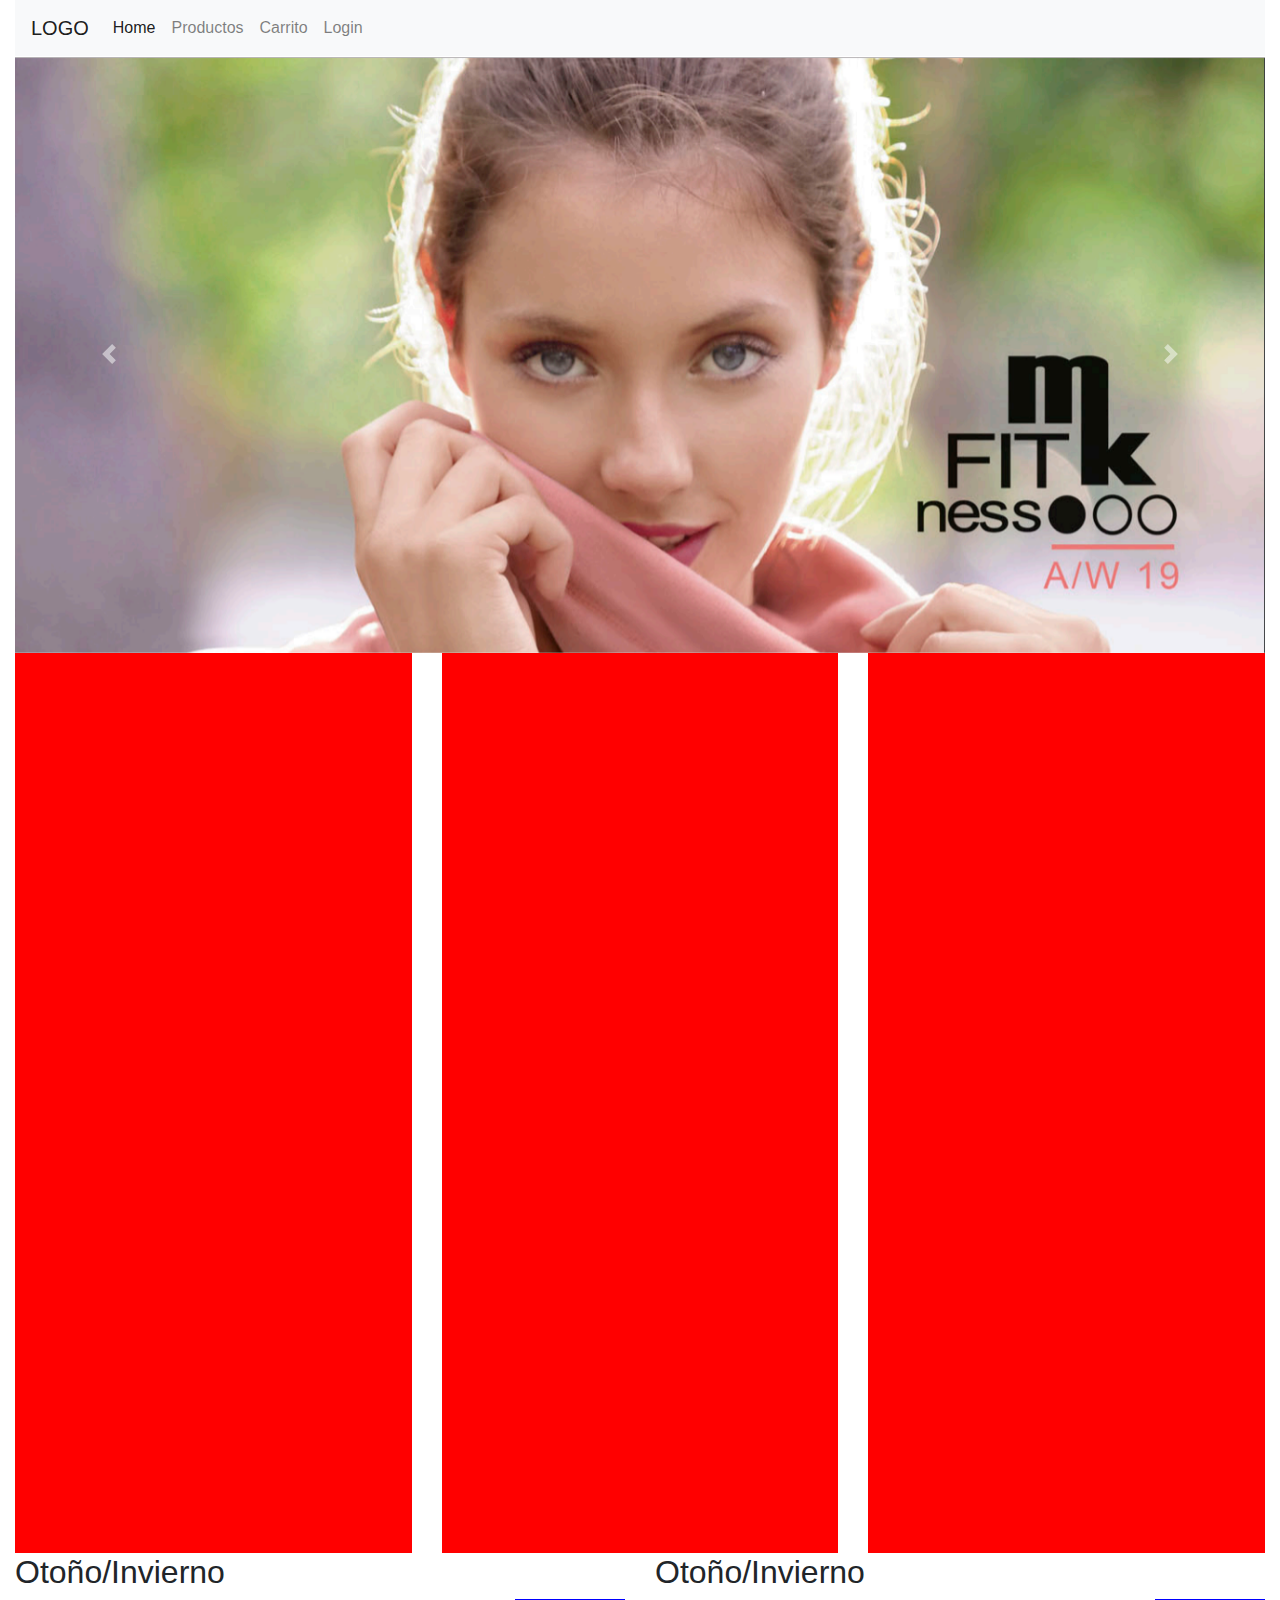
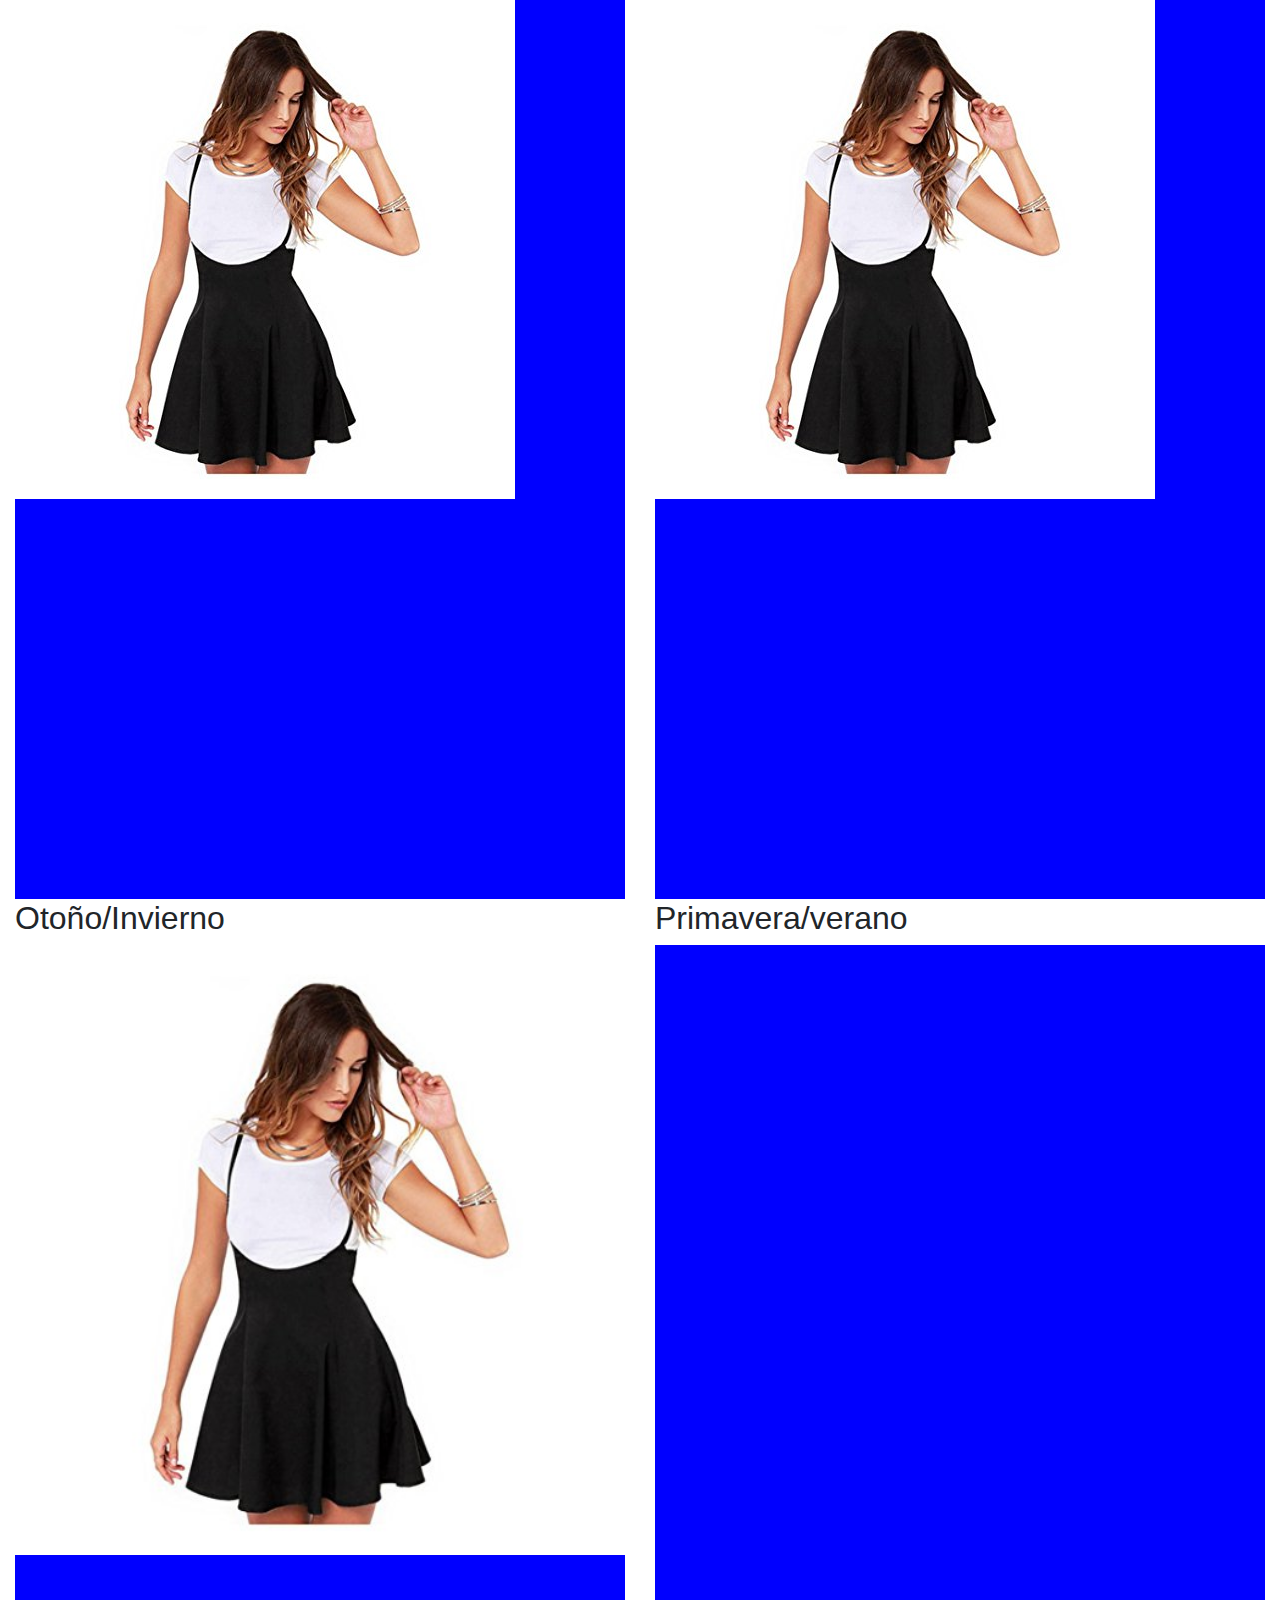
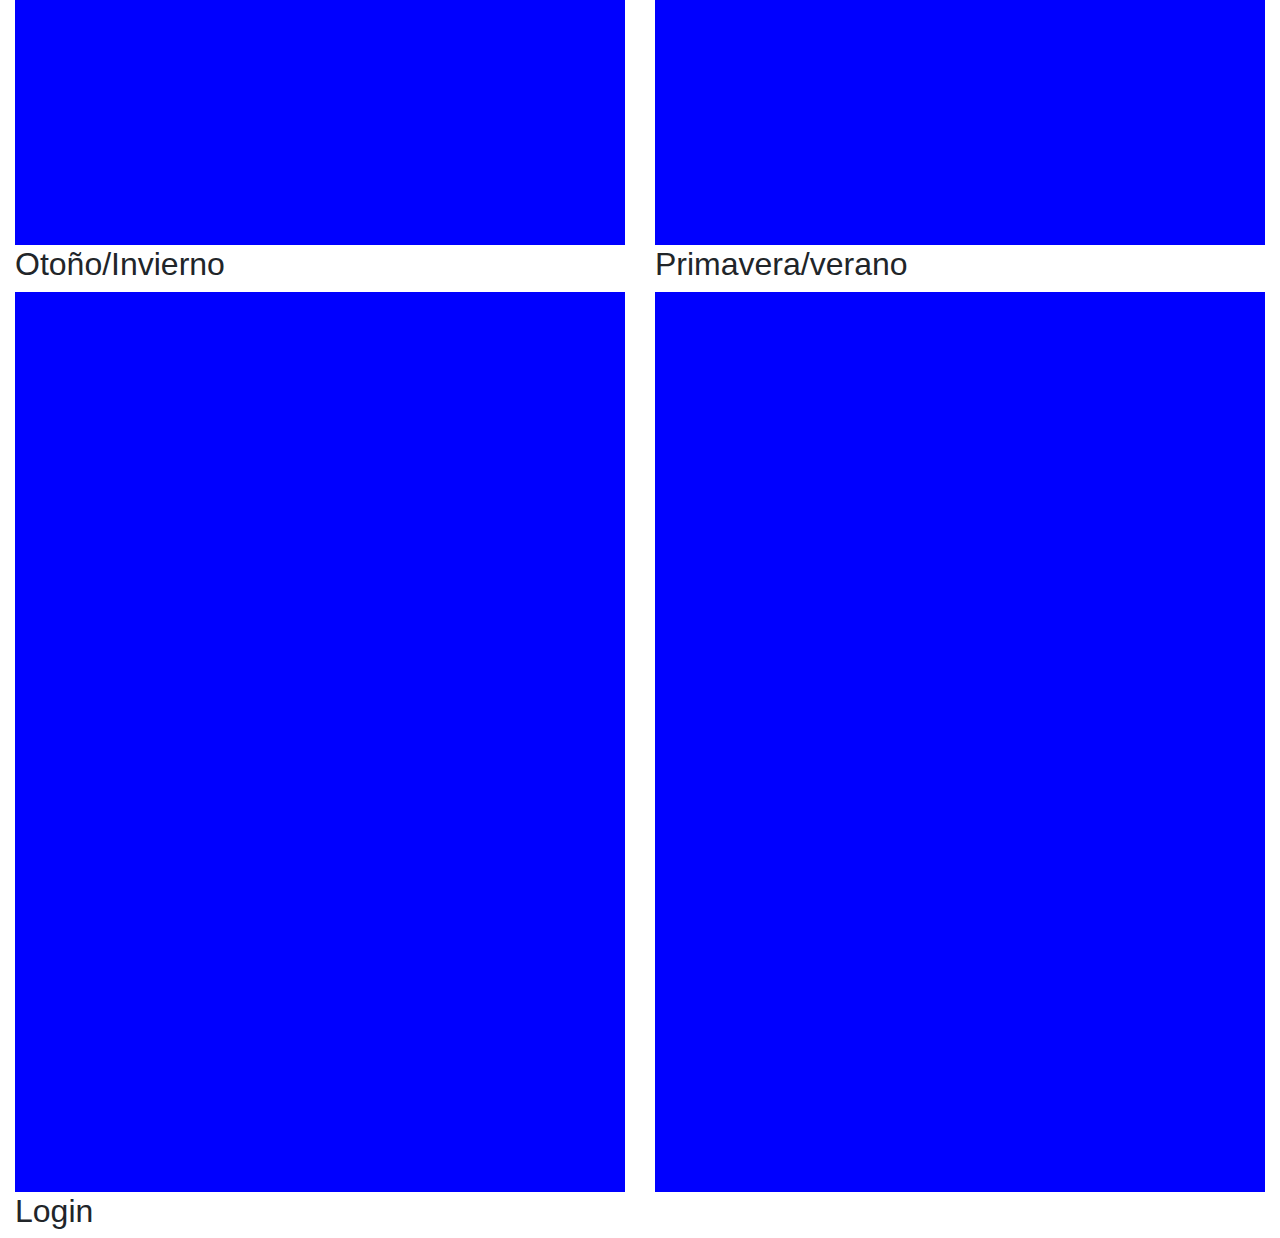
==== home.html @ 651fe0cd "Agrego archivo home y carpeta imgs" ====
<html>
  <head>
    <meta charset="utf-8">
    <meta name="viewport" content="width=device-width, initial-scale=1, shrink-to-fit=no">
    <link rel="stylesheet" href="css/styles.css">
  <link rel="stylesheet" href="https://stackpath.bootstrapcdn.com/bootstrap/4.3.1/css/bootstrap.min.css" integrity="sha384-ggOyR0iXCbMQv3Xipma34MD+dH/1fQ784/j6cY/iJTQUOhcWr7x9JvoRxT2MZw1T" crossorigin="anonymous">
    <title>HOME</title>

  </head>
  <body>
  <div class="container-fluid">
  <header>
    <nav class="navbar navbar-expand-lg navbar-light bg-light justify-content-between">
    <a class="navbar-brand" href="#">LOGO</a>
    <button class="navbar-toggler" type="button" data-toggle="collapse" data-target="#navbarSupportedContent" aria-controls="navbarSupportedContent" aria-expanded="false" aria-label="Toggle navigation">
      <span class="navbar-toggler-icon"></span>
    </button>

    <div class="collapse navbar-collapse" id="navbarSupportedContent">
      <ul class="navbar-nav mr-auto">
        <li class="nav-item active">
          <a class="nav-link" href="#">Home <span class="sr-only">(current)</span></a>
        </li>
        <li class="nav-item">
          <a class="nav-link" href="#productos">Productos</a>
        </li>
        <li class="nav-item">
          <a class="nav-link" href="" data-toggle="modal" data-target="#carritoModal">Carrito</a>
        </li>
        <li class="nav-item">
          <a class="nav-link" href="#login">Login</a>
        </li>
      </ul>
    </div>
  </nav>
  </header>


<section class="banner-slide">
<div class="row">
  <div class="col-12">
    <div id="carouselExampleControls" class="carousel slide" data-ride="carousel">
  <div class="carousel-inner">
    <div class="carousel-item active">
      <img class="d-block w-100" src="imgs/banner.jpg" alt="First slide">
    </div>
    <div class="carousel-item">
      <img class="d-block w-100" src="imgs/banner2.jpg" alt="Second slide">
    </div>
    <div class="carousel-item">
      <img class="d-block w-100" src="imgs/banner.jpg" alt="Third slide">
    </div>
  </div>
  <a class="carousel-control-prev" href="#carouselExampleControls" role="button" data-slide="prev">
    <span class="carousel-control-prev-icon" aria-hidden="true"></span>
    <span class="sr-only">Previous</span>
  </a>
  <a class="carousel-control-next" href="#carouselExampleControls" role="button" data-slide="next">
    <span class="carousel-control-next-icon" aria-hidden="true"></span>
    <span class="sr-only">Next</span>
  </a>
</div>

  </div>

</div>

</section>




<section class="productos" id="productos">

 <div class="row">
   <div class="col-12 col-md-4">
    <article class="producto">
      <div class="imagen-container">
        <div class="col-12 col-md-4">
      <a title="Mujer" href="#mujer" ><img src="" alt=""/></a>
      </div>
    </div>

    </article>
  </div>
<div class="col-12 col-md-4">
  <article class="producto">
    <div class="imagen-container">
        <div class="col-12 col-md-4">
    <a title="Hombre" href="#hombre"><img src="" alt="" /></a>
    </div>
      </div>

  </article>
</div>
<div class="col-12 col-md-4">
  <article class="producto">
    <div class="imagen-container">
        <div class="col-12 col-md-4">
      <a title="Niños" href="#ninios"><img src="" alt="" /></a>
    </div>
      </div>

  </article>
</div>
</div>
</section>


  <section class="colecciones" id="mujer">
   <div class="row">

     <div class="col-12 col-md-6">
       <h2>Otoño/Invierno</h2>
       <article class="coleccion">
         <div class="imagen-container">
            <a title="Mujer" href="#mujer"data-toggle="modal" data-target="#myModal" ><img src="imgs/img1.jpg" alt=""/></a>
         </div>
       </article>
     </div>

     <div class="col-12 col-md-6">
       <h2>Otoño/Invierno</h2>
       <article class="coleccion">
         <div class="imagen-container">
            <a title="Mujer" href="#mujer"data-toggle="modal" data-target="#myModal2" ><img src="imgs/img1.jpg" alt=""/></a>
         </div>
       </article>
     </div>

     </div>
    </section>


  <section class="colecciones" id="hombre">
   <div class="row">

     <div class="col-12 col-md-6">
       <h2>Otoño/Invierno</h2>
       <article class="coleccion">
         <div id="carouselExampleControls2" class="carousel slide" data-ride="carousel">
       <div class="carousel-inner">
         <div class="carousel-item active">
           <img class="d-block w-100" src="imgs/img1.jpg" alt="First slide">
         </div>
         <div class="carousel-item">
           <img class="d-block w-100" src="imgs/img1.jpg" alt="Second slide">
         </div>
         <div class="carousel-item">
           <img class="d-block w-100" src="imgs/img1.jpg" alt="Third slide">
         </div>
       </div>
       <a class="carousel-control-prev" href="#carouselExampleControls2" role="button" data-slide="prev">
         <span class="carousel-control-prev-icon" aria-hidden="true"></span>
         <span class="sr-only">Previous</span>
       </a>
       <a class="carousel-control-next" href="#carouselExampleControls2" role="button" data-slide="next">
         <span class="carousel-control-next-icon" aria-hidden="true"></span>
         <span class="sr-only">Next</span>
       </a>
     </div>

       </article>
     </div>

     <div class="col-12 col-md-6">
       <h2>Primavera/verano</h2>
       <article class="coleccion">
         <div class="imagen-container">
         <a title="Mujer" href="#mujer"data-toggle="modal" data-target="#myModal" ><img src="" alt=""/></a>
         </div>
       </article>
     </div>
     </div>
  </section>

  <section class="colecciones" id="ninios">
   <div class="row">
     <div class="col-12 col-md-6">
       <h2>Otoño/Invierno</h2>
       <article class="coleccion">
         <div class="imagen-container">
         <a title="Mujer" href="#mujer"data-toggle="modal" data-target="#myModal" ><img src="" alt=""/></a>
         </div>

       </article>
     </div>
     <div class="col-12 col-md-6">
       <h2>Primavera/verano</h2>
       <article class="coleccion">
         <div class="imagen-container">
         <a title="Mujer" href="#mujer"data-toggle="modal" data-target="#myModal" ><img src="" alt=""/></a>
         </div>

       </article>
     </div>
     </div>
  </section>

  <section id="login">
    <h2>Login</h2>
  </section>

  <!-- modal-slide:  -->
    <div class="modal fade bd-example-modal-lg" id="myModal2" tabindex="-1" role="dialog" aria-labelledby="myLargeModalLabel" aria-hidden="true">
    <div class="modal-dialog modal-dialog-centered modal-lg">
      <div class="modal-content">
        <div id="carouselExampleControls1" class="carousel slide" data-ride="carousel">
    <div class="carousel-inner">
      <div class="carousel-item active">
        <img class="d-block w-100" src="imgs/img1.jpg" alt="First slide">
      </div>
      <div class="carousel-item">
        <img class="d-block w-100" src="imgs/img1.jpg" alt="Second slide">
      </div>
      <div class="carousel-item">
        <img class="d-block w-100" src="imgs/img1.jpg" alt="Third slide">
      </div>
    </div>
    <a class="carousel-control-prev" href="#carouselExampleControls1" role="button" data-slide="prev">
      <span class="carousel-control-prev-icon" aria-hidden="true"></span>
      <span class="sr-only">Previous</span>
    </a>
    <a class="carousel-control-next" href="#carouselExampleControls1" role="button" data-slide="next">
      <span class="carousel-control-next-icon" aria-hidden="true"></span>
      <span class="sr-only">Next</span>
    </a>
  </div>
      </div>
    </div>
  </div>



<!-- modal: lo pense para viewports grandes, para celular solo usar slide  -->
<div class="modal fade" id="myModal" tabindex="-1" role="dialog" aria-labelledby="exampleModalCenterTitle" aria-hidden="true">
  <div class="modal-dialog modal-dialog-centered modal-lg" role="document">
    <div class="modal-content">
      <div class="modal-header">
        <h5 class="modal-title" id="exampleModalLongTitle">Colección</h5>
        <button type="button" class="close" data-dismiss="modal" aria-label="Close">
          <span aria-hidden="true">&times;</span>
        </button>
      </div>
          <div class="modal-body">
           <div class="container-fluid">
             <div class="row">
              <div class="col-md-12">
                <div class="imagen container">
                  <img src="imgs/img1.jpg" alt="">
                </div>
              </div>
              <div class="col-md-12">
                <div class="imagen container">
                  <img src="imgs/img1.jpg" alt="">
                </div>
              </div>
            </div>
        </div>
      </div>
      <div class="modal-footer">
        <button type="button" class="btn btn-secondary" data-dismiss="modal">Close</button>
        <button type="button" class="btn btn-primary">Comprar</button>
      </div>
    </div>
  </div>
</div>

<!-- Modal Carrito -->
<div class="modal fade" id="carritoModal" tabindex="-1" role="dialog" aria-labelledby="exampleModalLongTitle" aria-hidden="true">
  <div class="modal-dialog" role="document">
    <div class="modal-content">
      <div class="modal-header">
        <h5 class="modal-title" id="exampleModalLongTitle">Modal title</h5>
        <button type="button" class="close" data-dismiss="modal" aria-label="Close">
          <span aria-hidden="true">&times;</span>
        </button>
      </div>
      <div class="modal-body">
        Carrito vacío
      </div>
      <div class="modal-footer">
        <button type="button" class="btn btn-secondary" data-dismiss="modal">Close</button>
        <button type="button" class="btn btn-primary">Save changes</button>
      </div>
    </div>
  </div>
</div>
</div>


<script src="https://code.jquery.com/jquery-3.3.1.slim.min.js" integrity="sha384-q8i/X+965DzO0rT7abK41JStQIAqVgRVzpbzo5smXKp4YfRvH+8abtTE1Pi6jizo" crossorigin="anonymous"></script>
<script src="https://cdnjs.cloudflare.com/ajax/libs/popper.js/1.14.7/umd/popper.min.js" integrity="sha384-UO2eT0CpHqdSJQ6hJty5KVphtPhzWj9WO1clHTMGa3JDZwrnQq4sF86dIHNDz0W1" crossorigin="anonymous"></script>
<script src="https://stackpath.bootstrapcdn.com/bootstrap/4.3.1/js/bootstrap.min.js" integrity="sha384-JjSmVgyd0p3pXB1rRibZUAYoIIy6OrQ6VrjIEaFf/nJGzIxFDsf4x0xIM+B07jRM" crossorigin="anonymous"></script>


  </body>
</html>
---- css/styles.css ----
*{
  padding: 0;
}

.nav{
  background-color: yellow;
}


.banner {
  background-color: green;
  width: 100%;
  height: 100vh;
}

.producto {
  background-color:red;
  width: 100%;
  height: 100vh;
}

.coleccion{
  width: 100%;
  height: 100vh;
  background-color: blue;
}
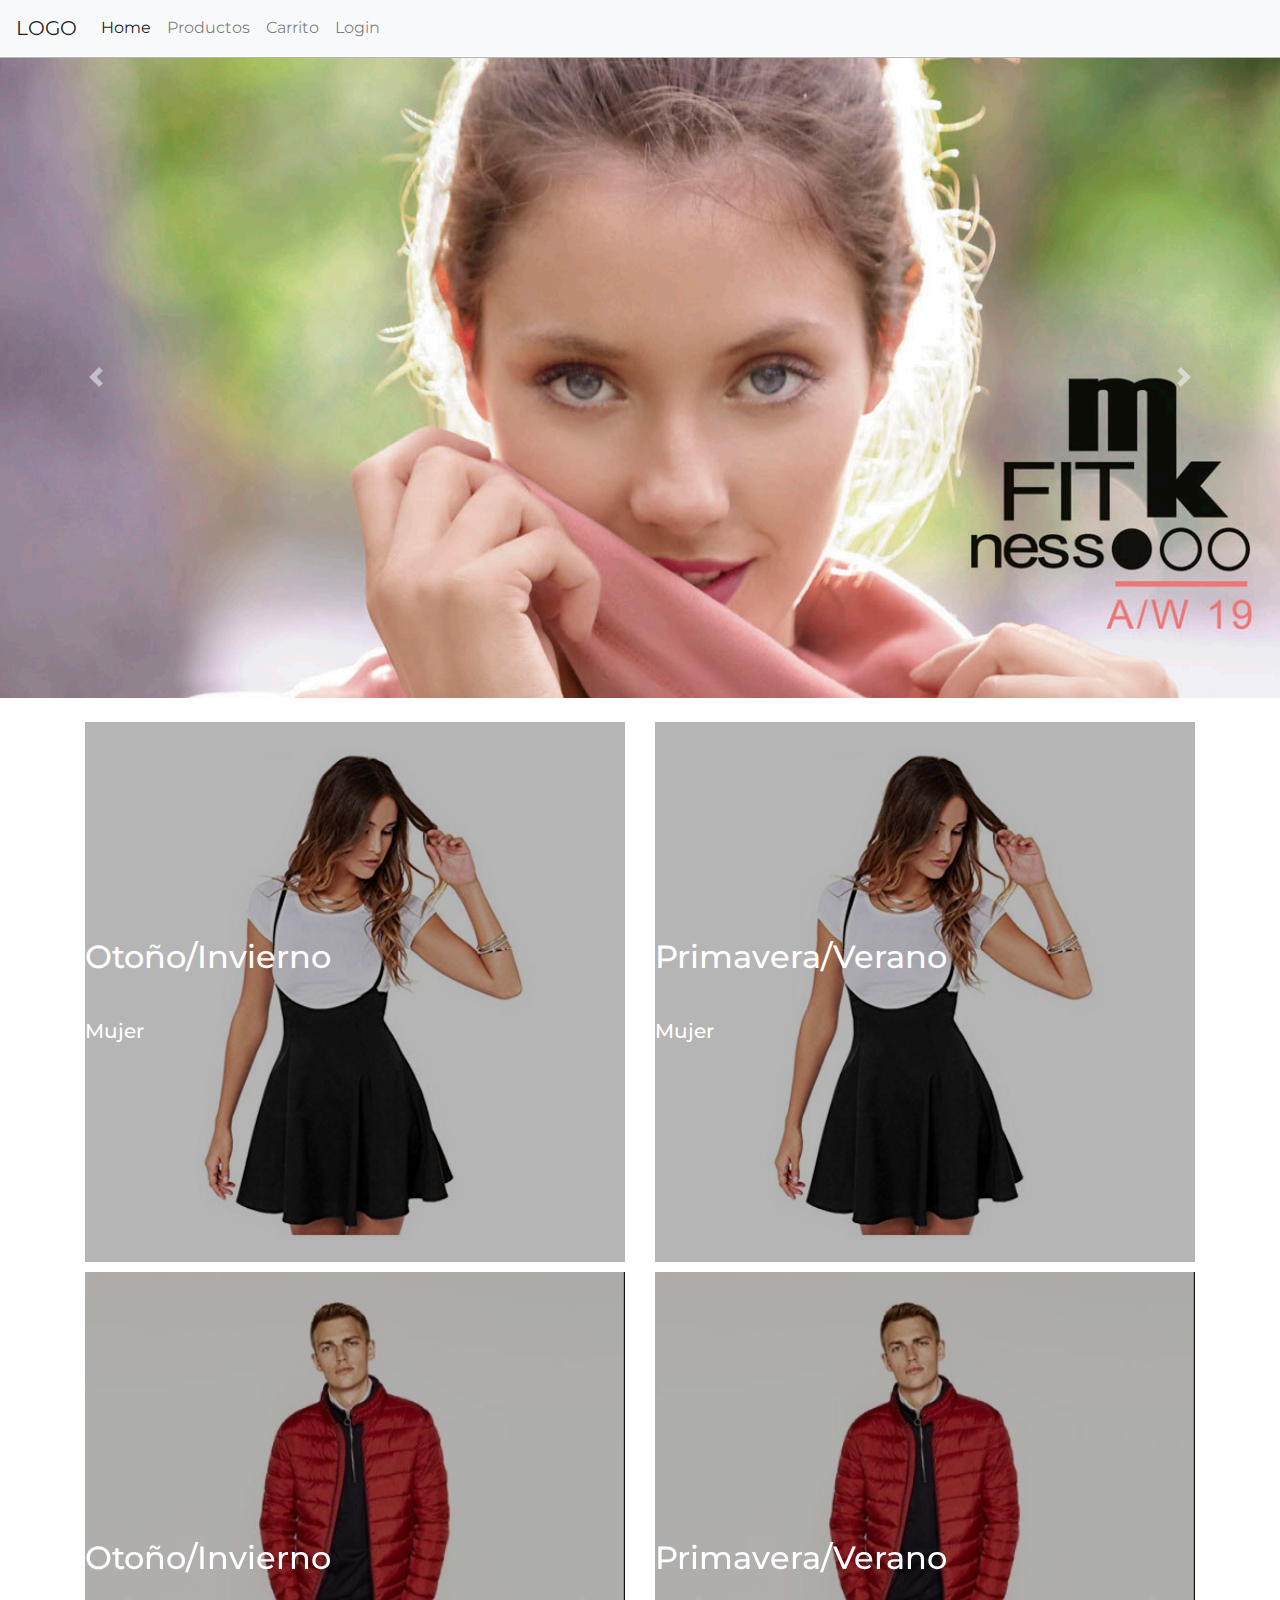
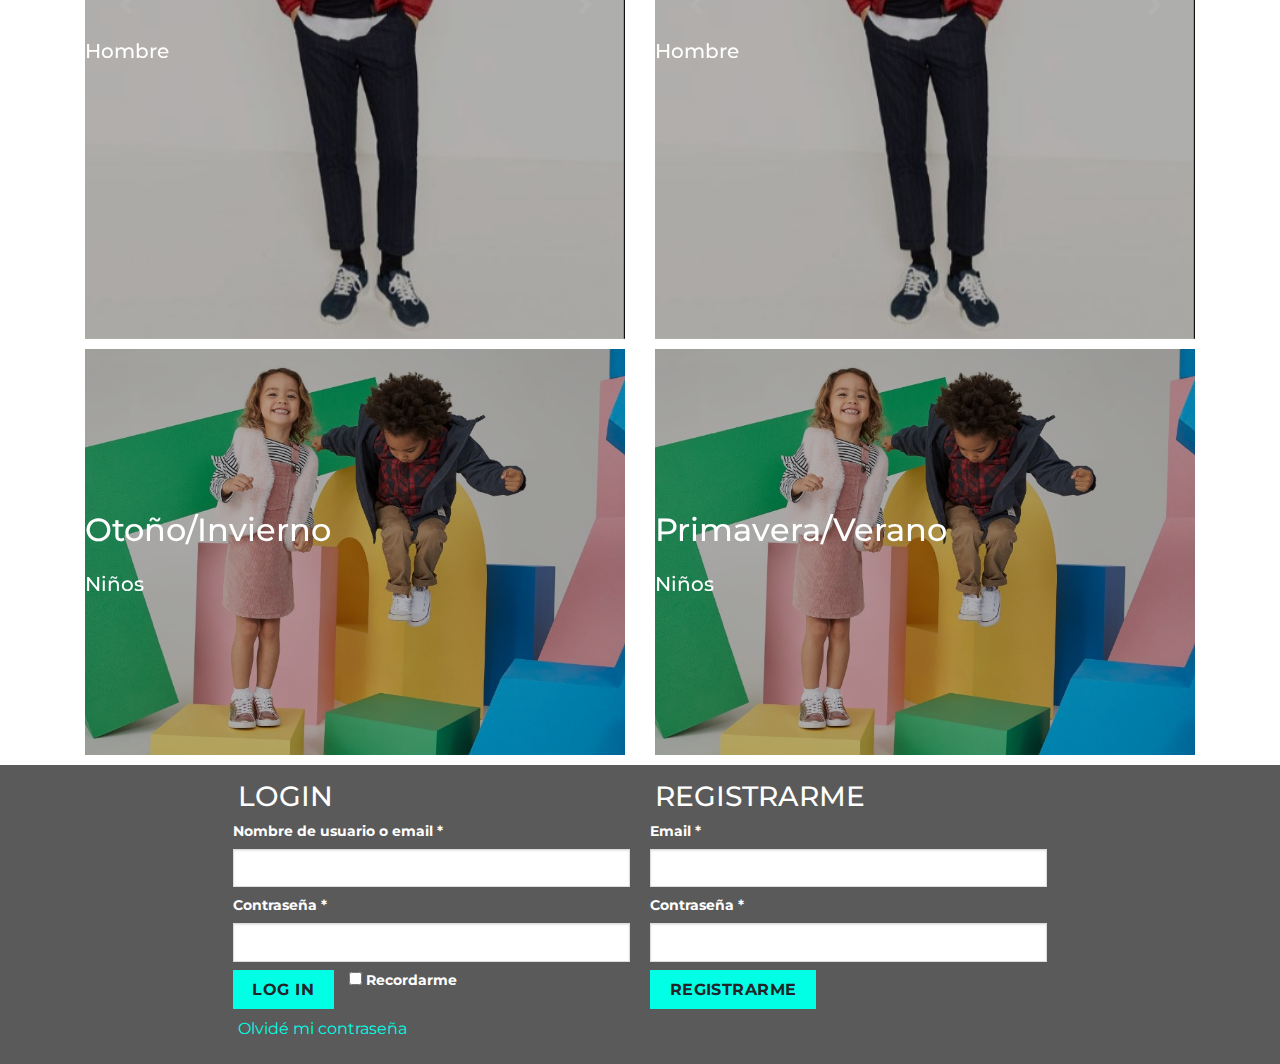
==== commit 5474c9c6: "Styles y login/register" ====
--- a/home.html
+++ b/home.html
@@ -1,299 +1,357 @@
-
+<!DOCTYPE html>
 <html>
-  <head>
-    <meta charset="utf-8">
-    <meta name="viewport" content="width=device-width, initial-scale=1, shrink-to-fit=no">
-    <link rel="stylesheet" href="css/styles.css">
+
+<head>
+  <meta charset="utf-8">
+  <meta name="viewport" content="width=device-width, initial-scale=1.0">
+  <link href="https://fonts.googleapis.com/css?family=Montserrat" rel="stylesheet">
   <link rel="stylesheet" href="https://stackpath.bootstrapcdn.com/bootstrap/4.3.1/css/bootstrap.min.css" integrity="sha384-ggOyR0iXCbMQv3Xipma34MD+dH/1fQ784/j6cY/iJTQUOhcWr7x9JvoRxT2MZw1T" crossorigin="anonymous">
-    <title>HOME</title>
-
-  </head>
-  <body>
-  <div class="container-fluid">
+  <link rel="stylesheet" href="css/styles.css">
+  <title>HOME</title>
+</head>
+
+<body>
   <header>
     <nav class="navbar navbar-expand-lg navbar-light bg-light justify-content-between">
-    <a class="navbar-brand" href="#">LOGO</a>
-    <button class="navbar-toggler" type="button" data-toggle="collapse" data-target="#navbarSupportedContent" aria-controls="navbarSupportedContent" aria-expanded="false" aria-label="Toggle navigation">
-      <span class="navbar-toggler-icon"></span>
-    </button>
-
-    <div class="collapse navbar-collapse" id="navbarSupportedContent">
-      <ul class="navbar-nav mr-auto">
-        <li class="nav-item active">
-          <a class="nav-link" href="#">Home <span class="sr-only">(current)</span></a>
-        </li>
-        <li class="nav-item">
-          <a class="nav-link" href="#productos">Productos</a>
-        </li>
-        <li class="nav-item">
-          <a class="nav-link" href="" data-toggle="modal" data-target="#carritoModal">Carrito</a>
-        </li>
-        <li class="nav-item">
-          <a class="nav-link" href="#login">Login</a>
-        </li>
-      </ul>
-    </div>
-  </nav>
+      <a class="navbar-brand" href="#">LOGO</a>
+      <button class="navbar-toggler" type="button" data-toggle="collapse" data-target="#navbarSupportedContent" aria-controls="navbarSupportedContent" aria-expanded="false" aria-label="Toggle navigation">
+        <span class="navbar-toggler-icon"></span>
+      </button>
+
+      <div class="collapse navbar-collapse" id="navbarSupportedContent">
+        <ul class="navbar-nav mr-auto">
+          <li class="nav-item active">
+            <a class="nav-link" href="#">Home <span class="sr-only">(current)</span></a>
+          </li>
+          <li class="nav-item">
+            <a class="nav-link" href="#productos">Productos</a>
+          </li>
+          <li class="nav-item">
+            <a class="nav-link" href="" data-toggle="modal" data-target="#carritoModal">Carrito</a>
+          </li>
+          <li class="nav-item">
+            <a class="nav-link" href="#login">Login</a>
+          </li>
+        </ul>
+      </div>
+    </nav>
   </header>
-
-
-<section class="banner-slide">
-<div class="row">
-  <div class="col-12">
-    <div id="carouselExampleControls" class="carousel slide" data-ride="carousel">
-  <div class="carousel-inner">
-    <div class="carousel-item active">
-      <img class="d-block w-100" src="imgs/banner.jpg" alt="First slide">
-    </div>
-    <div class="carousel-item">
-      <img class="d-block w-100" src="imgs/banner2.jpg" alt="Second slide">
-    </div>
-    <div class="carousel-item">
-      <img class="d-block w-100" src="imgs/banner.jpg" alt="Third slide">
+  <section class="banner-slide">
+    <div class="row">
+      <div class="col-12">
+        <div id="carouselExampleControls" class="carousel slide" data-ride="carousel">
+          <div class="carousel-inner">
+            <div class="carousel-item active">
+              <img class="img-banner" src="imgs/banner.jpg" alt="First slide">
+            </div>
+            <div class="carousel-item">
+              <img class="img-banner" src="imgs/banner2.jpg" alt="Second slide">
+            </div>
+            <div class="carousel-item">
+              <img class="img-banner" src="imgs/banner.jpg" alt="Third slide">
+            </div>
+          </div>
+          <a class="carousel-control-prev" href="#carouselExampleControls" role="button" data-slide="prev">
+            <span class="carousel-control-prev-icon" aria-hidden="true"></span>
+            <span class="sr-only">Previous</span>
+          </a>
+          <a class="carousel-control-next" href="#carouselExampleControls" role="button" data-slide="next">
+            <span class="carousel-control-next-icon" aria-hidden="true"></span>
+            <span class="sr-only">Next</span>
+          </a>
+        </div>
+
+      </div>
+
+    </div>
+  </section>
+  <div class="container">
+    <div name="colecciones" class="">
+      <section class="productos" id="productos">
+
+        <div class="row">
+          <div class="col-12 col-md-4">
+            <article class="producto">
+              <div class="imagen-container">
+                <div class="col-12 col-md-4">
+                  <a title="Mujer" href="#mujer"><img src="" alt="" /></a>
+                </div>
+              </div>
+
+            </article>
+          </div>
+          <div class="col-12 col-md-4">
+            <article class="producto">
+              <div class="imagen-container">
+                <div class="col-12 col-md-4">
+                  <a title="Hombre" href="#hombre"><img src="" alt="" /></a>
+                </div>
+              </div>
+
+            </article>
+          </div>
+          <div class="col-12 col-md-4">
+            <article class="producto">
+              <div class="imagen-container">
+                <div class="col-12 col-md-4">
+                  <a title="Niños" href="#ninios"><img src="" alt="" /></a>
+                </div>
+              </div>
+
+            </article>
+          </div>
+        </div>
+      </section>
+      <section class="colecciones" id="mujer">
+        <div class="row">
+          <div class="col-12 col-md-6">
+            <article class="coleccion">
+              <div class="imagen-container relative">
+                <div class="collection-title">
+                  <h2>Otoño/Invierno</h2>
+                  <h5>Mujer</h5>
+                </div>
+                <a title="Mujer" href="#mujer" data-toggle="modal" data-target="#myModal"><img src="imgs/img1.jpg" alt="" class="w-100" /></a>
+              </div>
+            </article>
+          </div>
+
+          <div class="col-12 col-md-6">
+            <article class="coleccion">
+              <div class="imagen-container relative">
+                <div class="collection-title">
+                  <h2>Primavera/Verano</h2>
+                  <h5>Mujer</h5>
+                </div>
+                <a title="Mujer" href="#mujer" data-toggle="modal" data-target="#myModal2"><img src="imgs/img1.jpg" alt="" class="w-100" /></a>
+              </div>
+            </article>
+          </div>
+
+        </div>
+      </section>
+      <section class="colecciones" id="hombre">
+        <div class="row">
+
+          <div class="col-12 col-md-6">
+            <article class="coleccion">
+              <div id="carouselExampleControls2" class="carousel slide" data-ride="carousel">
+                <div class="carousel-inner relative">
+                  <div class="collection-title">
+                    <h2>Otoño/Invierno</h2>
+                    <h5>Hombre</h5>
+                  </div>
+                  <div class="carousel-item active">
+                    <img class="d-block w-100" src="imgs/img2.jpg" alt="First slide">
+                  </div>
+                  <div class="carousel-item">
+                    <img class="d-block w-100" src="imgs/img2.jpg" alt="Second slide">
+                  </div>
+                  <div class="carousel-item">
+                    <img class="d-block w-100" src="imgs/img2.jpg" alt="Third slide">
+                  </div>
+                </div>
+                <a class="carousel-control-prev" href="#carouselExampleControls2" role="button" data-slide="prev">
+                  <span class="carousel-control-prev-icon" aria-hidden="true"></span>
+                  <span class="sr-only">Previous</span>
+                </a>
+                <a class="carousel-control-next" href="#carouselExampleControls2" role="button" data-slide="next">
+                  <span class="carousel-control-next-icon" aria-hidden="true"></span>
+                  <span class="sr-only">Next</span>
+                </a>
+              </div>
+
+            </article>
+          </div>
+
+          <div class="col-12 col-md-6">
+            <article class="coleccion">
+              <div id="carouselExampleControls2" class="carousel slide" data-ride="carousel">
+                <div class="carousel-inner relative">
+                  <div class="collection-title">
+                    <h2>Primavera/Verano</h2>
+                    <h5>Hombre</h5>
+                  </div>
+                  <div class="carousel-item active">
+                    <img class="d-block w-100" src="imgs/img2.jpg" alt="First slide">
+                  </div>
+                  <div class="carousel-item">
+                    <img class="d-block w-100" src="imgs/img2.jpg" alt="Second slide">
+                  </div>
+                  <div class="carousel-item">
+                    <img class="d-block w-100" src="imgs/img2.jpg" alt="Third slide">
+                  </div>
+                </div>
+                <a class="carousel-control-prev" href="#carouselExampleControls2" role="button" data-slide="prev">
+                  <span class="carousel-control-prev-icon" aria-hidden="true"></span>
+                  <span class="sr-only">Previous</span>
+                </a>
+                <a class="carousel-control-next" href="#carouselExampleControls2" role="button" data-slide="next">
+                  <span class="carousel-control-next-icon" aria-hidden="true"></span>
+                  <span class="sr-only">Next</span>
+                </a>
+              </div>
+
+            </article>
+          </div>
+        </div>
+      </section>
+      <section class="colecciones" id="ninios">
+        <div class="row">
+          <div class="col-12 col-md-6">
+            <article class="coleccion">
+              <div class="imagen-container relative">
+                <div class="collection-title">
+                  <h2>Otoño/Invierno</h2>
+                  <h5>Niños</h5>
+                </div>
+                <a title="Mujer" href="#mujer" data-toggle="modal" data-target="#myModal"><img src="imgs/img3.jpg" alt="" class="w-100" /></a>
+              </div>
+
+            </article>
+          </div>
+          <div class="col-12 col-md-6">
+            <article class="coleccion">
+              <div class="imagen-container relative">
+                <div class="collection-title">
+                  <h2>Primavera/Verano</h2>
+                  <h5>Niños</h5>
+                </div>
+                <a title="Mujer" href="#mujer" data-toggle="modal" data-target="#myModal"><img src="imgs/img3.jpg" alt="" class="w-100" /></a>
+              </div>
+
+            </article>
+          </div>
+        </div>
+      </section>
+    </div>
+    <!-- modal-slide:  -->
+    <div class="modal fade bd-example-modal-lg" id="myModal2" tabindex="-1" role="dialog" aria-labelledby="myLargeModalLabel" aria-hidden="true">
+      <div class="modal-dialog modal-dialog-centered modal-lg">
+        <div class="modal-content">
+          <div id="carouselExampleControls1" class="carousel slide" data-ride="carousel">
+            <div class="carousel-inner">
+              <div class="carousel-item active">
+                <img class="d-block w-100" src="imgs/img1.jpg" alt="First slide">
+              </div>
+              <div class="carousel-item">
+                <img class="d-block w-100" src="imgs/img1.jpg" alt="Second slide">
+              </div>
+              <div class="carousel-item">
+                <img class="d-block w-100" src="imgs/img1.jpg" alt="Third slide">
+              </div>
+            </div>
+            <a class="carousel-control-prev" href="#carouselExampleControls1" role="button" data-slide="prev">
+              <span class="carousel-control-prev-icon" aria-hidden="true"></span>
+              <span class="sr-only">Previous</span>
+            </a>
+            <a class="carousel-control-next" href="#carouselExampleControls1" role="button" data-slide="next">
+              <span class="carousel-control-next-icon" aria-hidden="true"></span>
+              <span class="sr-only">Next</span>
+            </a>
+          </div>
+        </div>
+      </div>
+    </div>
+
+    <!-- modal: lo pense para viewports grandes, para celular solo usar slide  -->
+    <div class="modal fade" id="myModal" tabindex="-1" role="dialog" aria-labelledby="exampleModalCenterTitle" aria-hidden="true">
+      <div class="modal-dialog modal-dialog-centered modal-lg" role="document">
+        <div class="modal-content">
+          <div class="modal-header">
+            <h5 class="modal-title" id="exampleModalLongTitle">Colección</h5>
+            <button type="button" class="close" data-dismiss="modal" aria-label="Close">
+              <span aria-hidden="true">&times;</span>
+            </button>
+          </div>
+          <div class="modal-body">
+            <div class="container-fluid">
+              <div class="row">
+                <div class="col-md-12">
+                  <div class="imagen container">
+                    <img src="imgs/img1.jpg" alt="">
+                  </div>
+                </div>
+                <div class="col-md-12">
+                  <div class="imagen container">
+                    <img src="imgs/img1.jpg" alt="">
+                  </div>
+                </div>
+              </div>
+            </div>
+          </div>
+          <div class="modal-footer">
+            <button type="button" class="btn btn-secondary" data-dismiss="modal">Close</button>
+            <button type="button" class="btn btn-primary">Comprar</button>
+          </div>
+        </div>
+      </div>
+    </div>
+
+    <!-- Modal Carrito -->
+    <div class="modal fade" id="carritoModal" tabindex="-1" role="dialog" aria-labelledby="exampleModalLongTitle" aria-hidden="true">
+      <div class="modal-dialog" role="document">
+        <div class="modal-content">
+          <div class="modal-header">
+            <h5 class="modal-title" id="exampleModalLongTitle">Modal title</h5>
+            <button type="button" class="close" data-dismiss="modal" aria-label="Close">
+              <span aria-hidden="true">&times;</span>
+            </button>
+          </div>
+          <div class="modal-body">
+            Carrito vacío
+          </div>
+          <div class="modal-footer">
+            <button type="button" class="btn btn-secondary" data-dismiss="modal">Close</button>
+            <button type="button" class="btn btn-primary">Save changes</button>
+          </div>
+        </div>
+      </div>
     </div>
   </div>
-  <a class="carousel-control-prev" href="#carouselExampleControls" role="button" data-slide="prev">
-    <span class="carousel-control-prev-icon" aria-hidden="true"></span>
-    <span class="sr-only">Previous</span>
-  </a>
-  <a class="carousel-control-next" href="#carouselExampleControls" role="button" data-slide="next">
-    <span class="carousel-control-next-icon" aria-hidden="true"></span>
-    <span class="sr-only">Next</span>
-  </a>
-</div>
-
-  </div>
-
-</div>
-
-</section>
-
-
-
-
-<section class="productos" id="productos">
-
- <div class="row">
-   <div class="col-12 col-md-4">
-    <article class="producto">
-      <div class="imagen-container">
-        <div class="col-12 col-md-4">
-      <a title="Mujer" href="#mujer" ><img src="" alt=""/></a>
-      </div>
-    </div>
-
-    </article>
-  </div>
-<div class="col-12 col-md-4">
-  <article class="producto">
-    <div class="imagen-container">
-        <div class="col-12 col-md-4">
-    <a title="Hombre" href="#hombre"><img src="" alt="" /></a>
-    </div>
-      </div>
-
-  </article>
-</div>
-<div class="col-12 col-md-4">
-  <article class="producto">
-    <div class="imagen-container">
-        <div class="col-12 col-md-4">
-      <a title="Niños" href="#ninios"><img src="" alt="" /></a>
-    </div>
-      </div>
-
-  </article>
-</div>
-</div>
-</section>
-
-
-  <section class="colecciones" id="mujer">
-   <div class="row">
-
-     <div class="col-12 col-md-6">
-       <h2>Otoño/Invierno</h2>
-       <article class="coleccion">
-         <div class="imagen-container">
-            <a title="Mujer" href="#mujer"data-toggle="modal" data-target="#myModal" ><img src="imgs/img1.jpg" alt=""/></a>
-         </div>
-       </article>
-     </div>
-
-     <div class="col-12 col-md-6">
-       <h2>Otoño/Invierno</h2>
-       <article class="coleccion">
-         <div class="imagen-container">
-            <a title="Mujer" href="#mujer"data-toggle="modal" data-target="#myModal2" ><img src="imgs/img1.jpg" alt=""/></a>
-         </div>
-       </article>
-     </div>
-
-     </div>
-    </section>
-
-
-  <section class="colecciones" id="hombre">
-   <div class="row">
-
-     <div class="col-12 col-md-6">
-       <h2>Otoño/Invierno</h2>
-       <article class="coleccion">
-         <div id="carouselExampleControls2" class="carousel slide" data-ride="carousel">
-       <div class="carousel-inner">
-         <div class="carousel-item active">
-           <img class="d-block w-100" src="imgs/img1.jpg" alt="First slide">
-         </div>
-         <div class="carousel-item">
-           <img class="d-block w-100" src="imgs/img1.jpg" alt="Second slide">
-         </div>
-         <div class="carousel-item">
-           <img class="d-block w-100" src="imgs/img1.jpg" alt="Third slide">
-         </div>
-       </div>
-       <a class="carousel-control-prev" href="#carouselExampleControls2" role="button" data-slide="prev">
-         <span class="carousel-control-prev-icon" aria-hidden="true"></span>
-         <span class="sr-only">Previous</span>
-       </a>
-       <a class="carousel-control-next" href="#carouselExampleControls2" role="button" data-slide="next">
-         <span class="carousel-control-next-icon" aria-hidden="true"></span>
-         <span class="sr-only">Next</span>
-       </a>
-     </div>
-
-       </article>
-     </div>
-
-     <div class="col-12 col-md-6">
-       <h2>Primavera/verano</h2>
-       <article class="coleccion">
-         <div class="imagen-container">
-         <a title="Mujer" href="#mujer"data-toggle="modal" data-target="#myModal" ><img src="" alt=""/></a>
-         </div>
-       </article>
-     </div>
-     </div>
-  </section>
-
-  <section class="colecciones" id="ninios">
-   <div class="row">
-     <div class="col-12 col-md-6">
-       <h2>Otoño/Invierno</h2>
-       <article class="coleccion">
-         <div class="imagen-container">
-         <a title="Mujer" href="#mujer"data-toggle="modal" data-target="#myModal" ><img src="" alt=""/></a>
-         </div>
-
-       </article>
-     </div>
-     <div class="col-12 col-md-6">
-       <h2>Primavera/verano</h2>
-       <article class="coleccion">
-         <div class="imagen-container">
-         <a title="Mujer" href="#mujer"data-toggle="modal" data-target="#myModal" ><img src="" alt=""/></a>
-         </div>
-
-       </article>
-     </div>
-     </div>
-  </section>
-
-  <section id="login">
-    <h2>Login</h2>
-  </section>
-
-  <!-- modal-slide:  -->
-    <div class="modal fade bd-example-modal-lg" id="myModal2" tabindex="-1" role="dialog" aria-labelledby="myLargeModalLabel" aria-hidden="true">
-    <div class="modal-dialog modal-dialog-centered modal-lg">
-      <div class="modal-content">
-        <div id="carouselExampleControls1" class="carousel slide" data-ride="carousel">
-    <div class="carousel-inner">
-      <div class="carousel-item active">
-        <img class="d-block w-100" src="imgs/img1.jpg" alt="First slide">
-      </div>
-      <div class="carousel-item">
-        <img class="d-block w-100" src="imgs/img1.jpg" alt="Second slide">
-      </div>
-      <div class="carousel-item">
-        <img class="d-block w-100" src="imgs/img1.jpg" alt="Third slide">
-      </div>
-    </div>
-    <a class="carousel-control-prev" href="#carouselExampleControls1" role="button" data-slide="prev">
-      <span class="carousel-control-prev-icon" aria-hidden="true"></span>
-      <span class="sr-only">Previous</span>
-    </a>
-    <a class="carousel-control-next" href="#carouselExampleControls1" role="button" data-slide="next">
-      <span class="carousel-control-next-icon" aria-hidden="true"></span>
-      <span class="sr-only">Next</span>
-    </a>
-  </div>
-      </div>
-    </div>
-  </div>
-
-
-
-<!-- modal: lo pense para viewports grandes, para celular solo usar slide  -->
-<div class="modal fade" id="myModal" tabindex="-1" role="dialog" aria-labelledby="exampleModalCenterTitle" aria-hidden="true">
-  <div class="modal-dialog modal-dialog-centered modal-lg" role="document">
-    <div class="modal-content">
-      <div class="modal-header">
-        <h5 class="modal-title" id="exampleModalLongTitle">Colección</h5>
-        <button type="button" class="close" data-dismiss="modal" aria-label="Close">
-          <span aria-hidden="true">&times;</span>
-        </button>
-      </div>
-          <div class="modal-body">
-           <div class="container-fluid">
-             <div class="row">
-              <div class="col-md-12">
-                <div class="imagen container">
-                  <img src="imgs/img1.jpg" alt="">
-                </div>
-              </div>
-              <div class="col-md-12">
-                <div class="imagen container">
-                  <img src="imgs/img1.jpg" alt="">
-                </div>
-              </div>
-            </div>
-        </div>
-      </div>
-      <div class="modal-footer">
-        <button type="button" class="btn btn-secondary" data-dismiss="modal">Close</button>
-        <button type="button" class="btn btn-primary">Comprar</button>
-      </div>
-    </div>
-  </div>
-</div>
-
-<!-- Modal Carrito -->
-<div class="modal fade" id="carritoModal" tabindex="-1" role="dialog" aria-labelledby="exampleModalLongTitle" aria-hidden="true">
-  <div class="modal-dialog" role="document">
-    <div class="modal-content">
-      <div class="modal-header">
-        <h5 class="modal-title" id="exampleModalLongTitle">Modal title</h5>
-        <button type="button" class="close" data-dismiss="modal" aria-label="Close">
-          <span aria-hidden="true">&times;</span>
-        </button>
-      </div>
-      <div class="modal-body">
-        Carrito vacío
-      </div>
-      <div class="modal-footer">
-        <button type="button" class="btn btn-secondary" data-dismiss="modal">Close</button>
-        <button type="button" class="btn btn-primary">Save changes</button>
-      </div>
-    </div>
-  </div>
-</div>
-</div>
-
-
-<script src="https://code.jquery.com/jquery-3.3.1.slim.min.js" integrity="sha384-q8i/X+965DzO0rT7abK41JStQIAqVgRVzpbzo5smXKp4YfRvH+8abtTE1Pi6jizo" crossorigin="anonymous"></script>
-<script src="https://cdnjs.cloudflare.com/ajax/libs/popper.js/1.14.7/umd/popper.min.js" integrity="sha384-UO2eT0CpHqdSJQ6hJty5KVphtPhzWj9WO1clHTMGa3JDZwrnQq4sF86dIHNDz0W1" crossorigin="anonymous"></script>
-<script src="https://stackpath.bootstrapcdn.com/bootstrap/4.3.1/js/bootstrap.min.js" integrity="sha384-JjSmVgyd0p3pXB1rRibZUAYoIIy6OrQ6VrjIEaFf/nJGzIxFDsf4x0xIM+B07jRM" crossorigin="anonymous"></script>
-
-
-  </body>
+    <div class="row login-container">
+      <section id="login" class="center">
+        <div class="lightbox-inner">
+          <div class="row" id="customer_login">
+            <div class="col-12 col-lg-6 col pb-0 center">
+              <div class="account-login-inner">
+                <h3 class="uppercase">Login</h3>
+                <form class="" method="post">
+                  <p class="form-row form-row-wide"> <label for="username">Nombre de usuario o email&nbsp;<span class="required">*</span></label> <input type="text" class="input-text" name="username" id="username" autocomplete="username" value="">
+                  </p>
+                  <p class="form-row form-row-wide"> <label for="password">Contraseña&nbsp;<span class="required">*</span></label> <input class="input-text" type="password" name="password" id="password" autocomplete="current-password"></p>
+                  <p class="form-row">
+                    <button type="submit" class="btnLogin" name="login" value="Log in">Log in</button>
+                    <label class="">
+                      <input class="" name="rememberme" type="checkbox" id="rememberme" value="forever"> <span>Recordarme</span>
+                    </label>
+                  </p>
+                  <p class="lostPassword"> <a href="#">Olvidé mi contraseña</a></p>
+                </form>
+              </div>
+            </div>
+            <div class="col-12 col-lg-6 col pb-0 center">
+              <div class="account-register-inner">
+                <h3 class="uppercase">Registrarme</h3>
+                <form method="post" class="">
+                  <p class="form-row form-row-wide"> <label for="reg_email">Email&nbsp;<span class="required">*</span></label> <input type="email"
+                      class="input-text" name="email" id="reg_email" autocomplete="email" value=""></p>
+                  <p class="form-row form-row-wide"> <label for="reg_password">Contraseña&nbsp;<span class="required">*</span></label> <input type="password"
+                      class="input-text" name="password" id="reg_password" autocomplete="new-password"></p>
+                  <div class="privacy-policy-text"></div>
+                  <p class="form-row"><button type="submit" class="btnLogin" name="register" value="Register">Registrarme</button></p>
+                </form>
+              </div>
+            </div>
+          </div>
+        </div>
+      </section>
+    </div>
+
+
+  <script src="https://code.jquery.com/jquery-3.3.1.slim.min.js" integrity="sha384-q8i/X+965DzO0rT7abK41JStQIAqVgRVzpbzo5smXKp4YfRvH+8abtTE1Pi6jizo" crossorigin="anonymous"></script>
+  <script src="https://cdnjs.cloudflare.com/ajax/libs/popper.js/1.14.7/umd/popper.min.js" integrity="sha384-UO2eT0CpHqdSJQ6hJty5KVphtPhzWj9WO1clHTMGa3JDZwrnQq4sF86dIHNDz0W1" crossorigin="anonymous"></script>
+  <script src="https://stackpath.bootstrapcdn.com/bootstrap/4.3.1/js/bootstrap.min.js" integrity="sha384-JjSmVgyd0p3pXB1rRibZUAYoIIy6OrQ6VrjIEaFf/nJGzIxFDsf4x0xIM+B07jRM" crossorigin="anonymous"></script>
+</body>
+
 </html>
--- a/css/styles.css
+++ b/css/styles.css
@@ -1,26 +1,185 @@
-*{
-  padding: 0;
+@media only screen and (min-device-width : 200px){
+  * {
+    margin: 0;
+    padding: 0;
+    -webkit-box-sizing: border-box;
+    -moz-box-sizing: border-box;
+    box-sizing: border-box;
+  }
+
+  body {
+    background-color: #fff;
+    box-sizing: border-box;
+    font-family: 'Montserrat', sans-serif;
+    width: 100% !important;
+  }
+
+  .img-banner {
+    object-fit: cover;
+  }
+
+  .relative {
+    position: relative;
+  }
+
+  .collection-title {
+    position: absolute;
+    width: 100%;
+    height: 100%;
+    background-color: #0000004a;
+    z-index: 20;
+    margin-right: 15px;
+  }
+
+  .collection-title h2 {
+    top: 40%;
+    display: -webkit-inline-box;
+    position: absolute;
+    width: 100%;
+    text-align: -webkit-center;
+    color: #fff;
+  }
+
+  .collection-title h5 {
+    top: 55%;
+    display: -webkit-inline-box;
+    position: absolute;
+    width: 100%;
+    text-align: -webkit-center;
+    color: #fff;
+  }
+
+  .coleccion {
+    margin-bottom: 10px;
+  }
+
+  .login-container {
+    background-color: #5a5a5a;
+    padding: 15px 45px;
+  }
+
+  .center {
+    margin-left: auto;
+    margin-right: auto;
+  }
+
+  .lightbox-content .lightbox-inner {
+    padding: 30px 20px;
+  }
+
+  .lightbox-content .row:not(.row-collapse) {
+    padding-left: 0;
+    padding-right: 0;
+    margin-left: -15px;
+    margin-right: -15px;
+    width: auto;
+  }
+
+  .h3, h3 {
+    font-size: 1.75rem;
+  }
+
+  .h1, .h2, .h3, .h4, .h5, .h6, h1, h2, h3, h4, h5, h6 {
+    margin-bottom: .5rem;
+    font-weight: 500;
+    line-height: 1.2;
+  }
+
+  h1, h2, h3, h4, h5, h6 {
+    margin-top: 0;
+    margin-bottom: .5rem;
+  }
+
+  .uppercase {
+    text-transform: uppercase;
+  }
+
+  .pb-0 {
+    padding-bottom: 0 !important;
+  }
+
+  p.form-row-wide {
+    clear: both;
+  }
+
+  form p {
+    margin-bottom: .5em;
+  }
+
+  p {
+    margin-top: 0;
+  }
+
+  .input-text {
+    box-sizing: border-box;
+    border: 1px solid #ddd;
+    padding: 0 .75em;
+    height: 2.507em;
+    font-size: .97em;
+    border-radius: 0;
+    max-width: 100%;
+    width: 100%;
+    vertical-align: middle;
+    background-color: #fff;
+    color: #333;
+    box-shadow: inset 0 1px 2px rgba(0, 0, 0, 0.1);
+    transition: color .3s, border .3s, background .3s, opacity .3s;
+  }
+
+  .inline {
+    display: inline;
+  }
+
+  label {
+    color: #fff;
+  }
+
+  label, legend {
+    font-weight: bold;
+    display: block;
+    font-size: .9em;
+    margin-bottom: 0.4em;
+  }
+
+  .account-login-inner .uppercase,
+  .account-register-inner .uppercase {
+    color: white;
+  }
+
+  .btnLogin {
+    background-color: #00ffe5 !important;
+    position: relative;
+    display: inline-block;
+    text-transform: uppercase;
+    font-size: .97em;
+    letter-spacing: .03em;
+    -ms-touch-action: none;
+    touch-action: none;
+    cursor: pointer;
+    font-weight: bolder;
+    text-align: center;
+    color: currentColor;
+    text-decoration: none;
+    border: 1px solid transparent;
+    vertical-align: middle;
+    border-radius: 0;
+    margin-top: 0;
+    margin-right: 1em;
+    text-shadow: none;
+    line-height: 2.4em;
+    min-height: 2.5em;
+    padding: 0 1.2em;
+    max-width: 100%;
+    transition: transform .3s, border .3s, background .3s, box-shadow .3s, opacity .3s, color .3s;
+    text-rendering: optimizeLegibility;
+    box-sizing: border-box;
+  }
+
+  .lostPassword a {
+    color: #00ffe5 !important;
+  }
 }
 
-.nav{
-  background-color: yellow;
-}
+@media only screen and (min-device-width : 481px) and (max-device-width : 768px) {}
 
-
-.banner {
-  background-color: green;
-  width: 100%;
-  height: 100vh;
-}
-
-.producto {
-  background-color:red;
-  width: 100%;
-  height: 100vh;
-}
-
-.coleccion{
-  width: 100%;
-  height: 100vh;
-  background-color: blue;
-}
+@media only screen and (min-device-width : 769px) and (max-device-width : 1024px) {}
